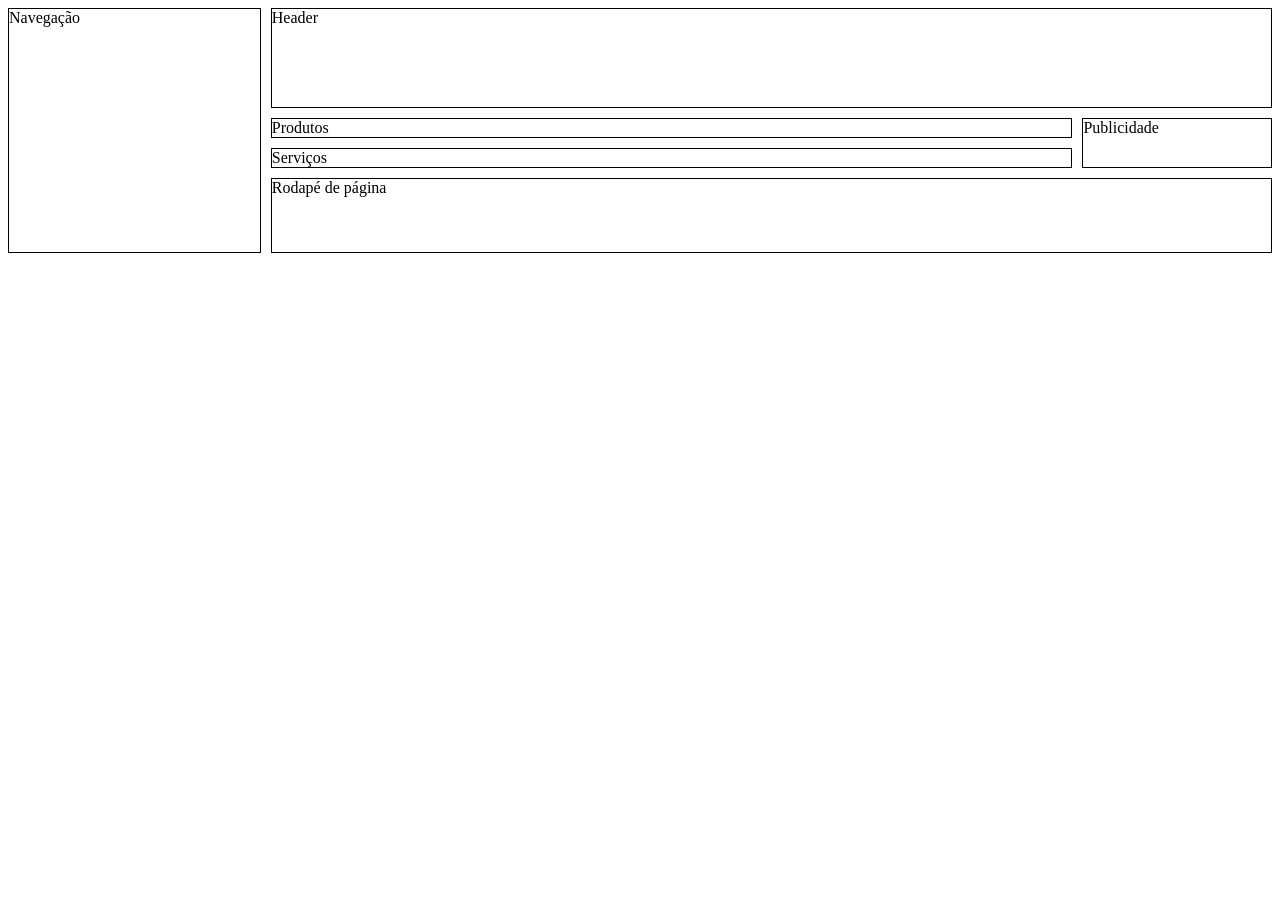
==== index.html @ 4b881cf2 "conteudo aula 01 - grid" ====
<!DOCTYPE html>
<html lang="pt-br">
<head>
    <meta charset="UTF-8">
    <meta name="viewport" content="width=device-width, initial-scale=1.0">
    <link rel="stylesheet" href="./src/styles.css">
    <title>Document</title>
</head>
<body>
    <header>
        <!-- <h1> Aula 01 front-end 2*bimestre</h1> -->
    </header>
    <main>
        <!-- <section class="grid">
            <div class="grid_filhos">Item 1</div>
            <div class="grid_filhos">Item 2</div>
            <div class="grid_filhos">Item 3</div>
            <div class="grid_filhos">Item 4</div>         
        </section> -->
        <div id="grade">
            <header class="border">Header</header>
            <section id="produtos">Produtos</section>
            <section id="servicos">Serviços</section>
            <nav>Navegação</nav>
            <aside>Publicidade</aside>
            <footer>Rodapé de página</footer>
        </div>

    </main>
    <footer></footer>
</body>
</html>
---- src/styles.css ----
/* .grid {
    display: grid;
    grid-template-columns: repeat(5, 1fr);
    grid-template-rows: repeat(12, 1fr);
    gap: 10px;
    column-gap: 10px; 
}

.grid >* {
    border: 2px solid black;
}

.grid_filhos {
    border-radius: 10px;
    padding: 100px;
}  */


header {
    grid-area: header;
}
footer {
    grid-area: footer;
}
section#produtos {
    grid-area: produtos;
}
section#servicos {
    grid-area: servicos;
}
nav {
    grid-area: nav;
}
aside {
    grid-area: publicidade;
}

#grade {
    display: grid;
    grid-template-areas:
        "nav header header"
        "nav produtos publicidade"
        "nav servicos publicidade"
        "nav footer footer";
    grid-template-rows: 100px 1fr 1fr 75px;
    grid-template-columns: 20% auto 15%;
    gap: 10px;
}

#grade >* {
    border: 1px solid black;    
}
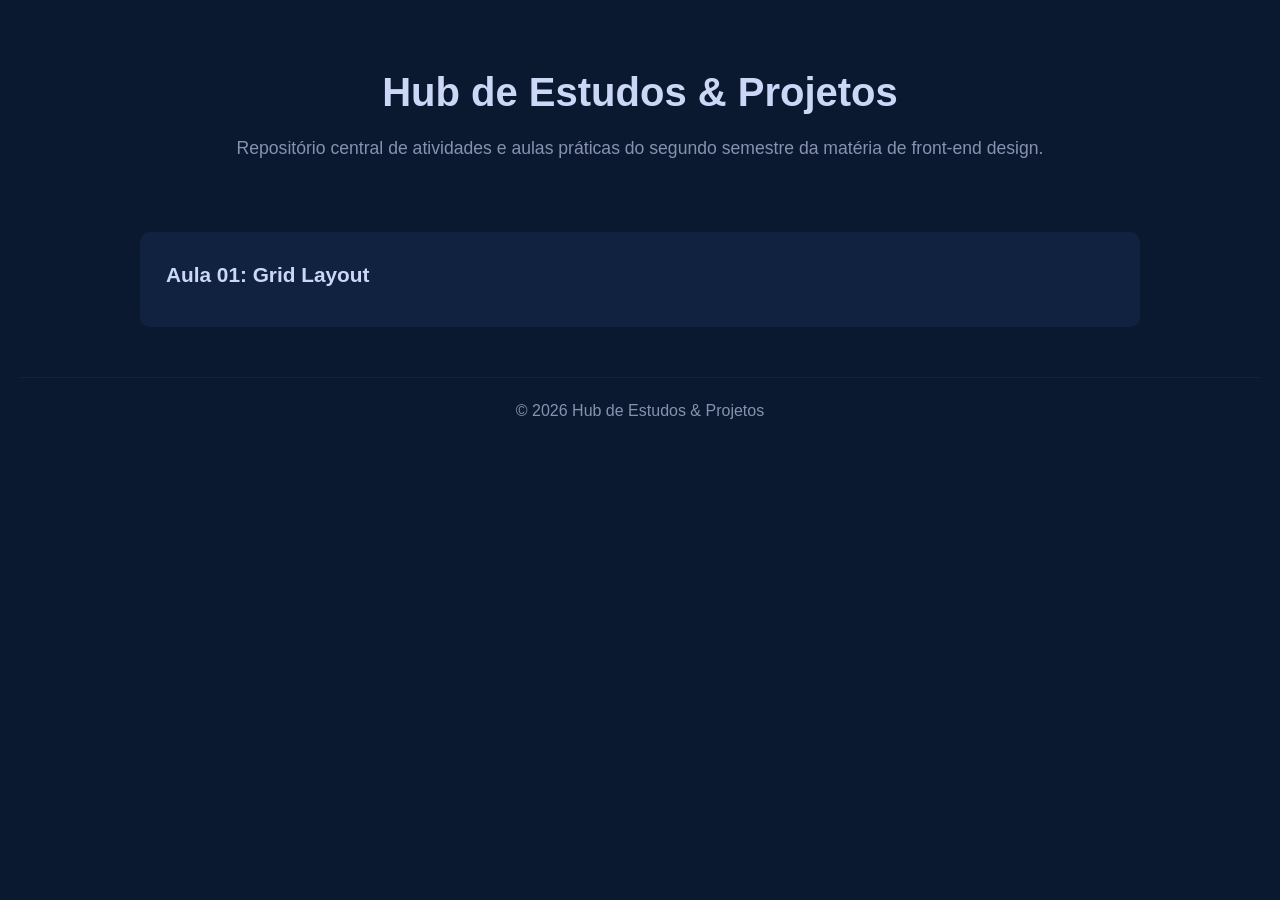
==== commit d2ec2ae0: "adicionando layout para navegar entre os exercícios de cada aula" ====
--- a/index.html
+++ b/index.html
@@ -3,30 +3,39 @@
 <head>
     <meta charset="UTF-8">
     <meta name="viewport" content="width=device-width, initial-scale=1.0">
-    <link rel="stylesheet" href="./src/styles.css">
-    <title>Document</title>
+    <title>Hub de Estudos & Projetos do segundo bimestre</title>
+    <link rel="stylesheet" href="./styles.css">
 </head>
 <body>
+
     <header>
-        <!-- <h1> Aula 01 front-end 2*bimestre</h1> -->
+        <h1>Hub de Estudos & Projetos</h1>
+        <p>Repositório central de atividades e aulas práticas do segundo semestre da matéria de front-end design.</p>
     </header>
-    <main>
-        <!-- <section class="grid">
-            <div class="grid_filhos">Item 1</div>
-            <div class="grid_filhos">Item 2</div>
-            <div class="grid_filhos">Item 3</div>
-            <div class="grid_filhos">Item 4</div>         
-        </section> -->
-        <div id="grade">
-            <header class="border">Header</header>
-            <section id="produtos">Produtos</section>
-            <section id="servicos">Serviços</section>
-            <nav>Navegação</nav>
-            <aside>Publicidade</aside>
-            <footer>Rodapé de página</footer>
-        </div>
+
+    <main class="container">
+        <a href="./aula-01/aula-01.html" class="card-link">
+            <h2>Aula 01: Grid Layout</h2>
+        </a>
+
+        <!-- <a href="./02-css-basico/index.html" class="card-link">
+            <h2>Aula 02: CSS Básico</h2>
+            <p>Seletores, cores, fontes e o modelo de caixa.</p>
+        </a>
+
+        <a href="./03-javascript-dom/index.html" class="card-link">
+            <h2>Aula 03: Manipulação de DOM</h2>
+            <p>Interagindo com elementos da página usando JS.</p>
+        </a>
+        
+        <a href="./projeto-checkpoint-1/index.html" class="card-link">
+             <h2>Checkpoint 1: Landing Page</h2>
+            <p>Projeto prático do primeiro bimestre.</p>
+        </a> -->
 
     </main>
-    <footer></footer>
+
+    <footer>© 2026 Hub de Estudos & Projetos</footer>
+
 </body>
 </html>
--- a/styles.css
+++ b/styles.css
@@ -0,0 +1,88 @@
+/* --- Variáveis de Cor --- */
+:root {
+    --bg-main: #0a192f;
+    --bg-card: #112240;
+    --text-primary: #ccd6f6;
+    --text-secondary: #8892b0;
+    --accent: #64ffda;
+}
+
+/* --- Reset --- */
+* {
+    margin: 0;
+    padding: 0;
+    box-sizing: border-box;
+}
+
+body {
+    font-family: 'Segoe UI', Roboto, Helvetica, Arial, sans-serif;
+    background-color: var(--bg-main);
+    color: var(--text-primary);
+    line-height: 1.6;
+    padding: 20px;
+}
+
+header {
+    text-align: center;
+    padding: 40px 0;
+    margin-bottom: 30px;
+}
+
+header h1 {
+    font-size: 2.5rem;
+    margin-bottom: 10px;
+}
+
+header p {
+    color: var(--text-secondary);
+    font-size: 1.1rem;
+}
+
+.container {
+    max-width: 1000px;
+    margin: 0 auto;
+    display: grid;
+    grid-template-columns: repeat(auto-fit, minmax(280px, 1fr));
+    gap: 25px;
+    padding-bottom: 50px;
+}
+
+.card-link {
+    text-decoration: none;
+    background-color: var(--bg-card);
+    padding: 25px;
+    border-radius: 10px;
+    border: 1px solid transparent;
+    transition: all 0.3s ease;
+    display: flex;
+    flex-direction: column;
+}
+
+.card-link h2 {
+    color: var(--text-primary);
+    font-size: 1.3rem;
+    margin-bottom: 10px;
+}
+
+.card-link p {
+    color: var(--text-secondary);
+    font-size: 0.95rem;
+}
+
+.card-link:hover {
+    transform: translateY(-7px);
+    border-color: var(--accent);
+    box-shadow: 0 10px 20px -10px rgba(2, 12, 27, 0.7);
+}
+
+.card-link:hover h2 {
+    color: var(--accent);
+}
+
+footer {
+    text-align: center;
+    padding: 20px;
+    color: var(--text-secondary);
+    border-top: 1px solid var(--bg-card);
+    margin-top: auto;
+}
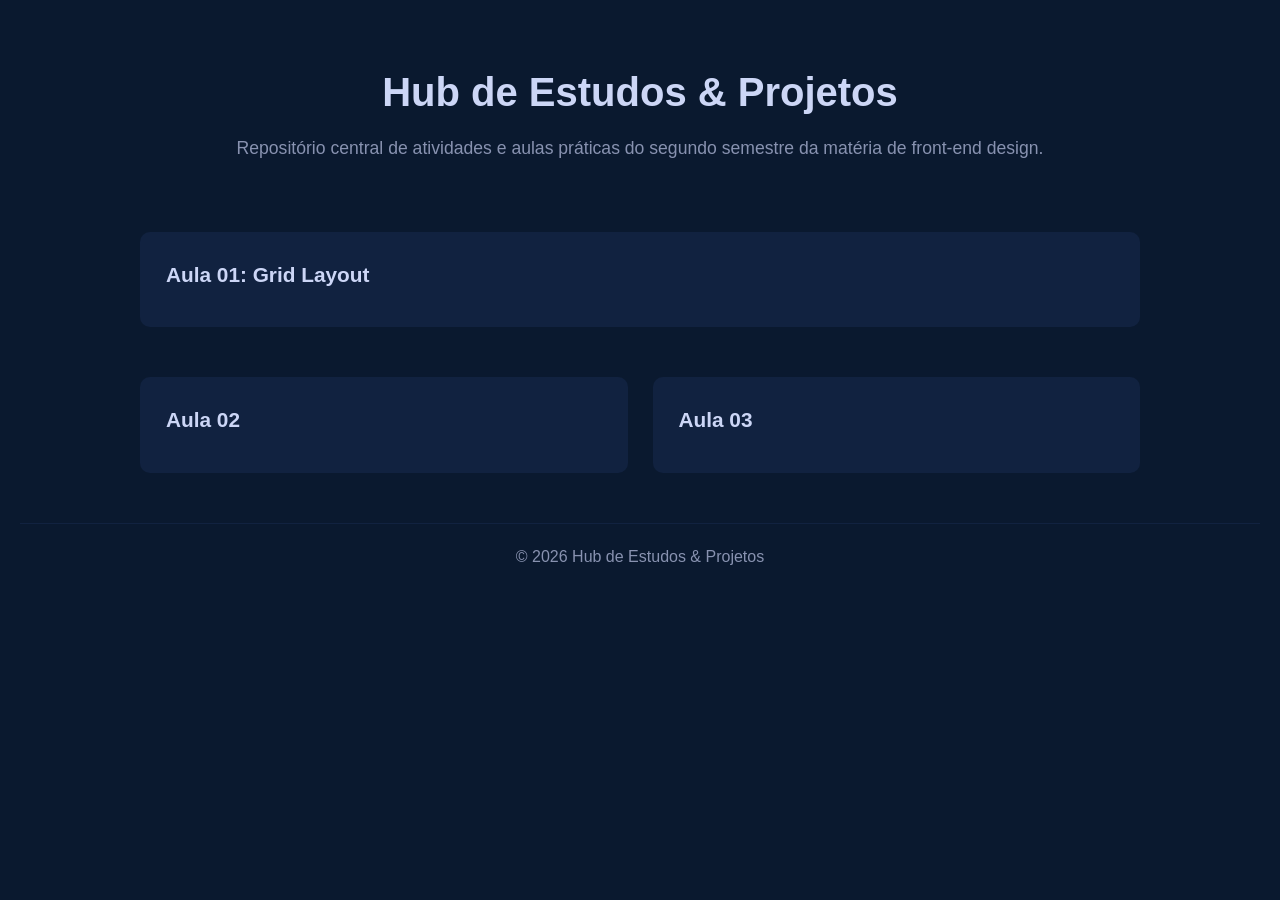
==== commit 039e62b4: "commit inicial" ====
--- a/index.html
+++ b/index.html
@@ -13,7 +13,8 @@
         <p>Repositório central de atividades e aulas práticas do segundo semestre da matéria de front-end design.</p>
     </header>
 
-    <main class="container">
+    <main>
+    <section class="container">
         <a href="./aula-01/aula-01.html" class="card-link">
             <h2>Aula 01: Grid Layout</h2>
         </a>
@@ -33,6 +34,19 @@
             <p>Projeto prático do primeiro bimestre.</p>
         </a> -->
 
+    </section>
+
+    <section class="container">
+        <a href="./aula-02/aula-02.html" class="card-link">
+            <h2>Aula 02</h2>
+        </a>
+
+        <a href="./aula-03/index.html" class="card-link">
+            <h2>Aula 03</h2>
+        </a>
+
+    </section>
+
     </main>
 
     <footer>© 2026 Hub de Estudos & Projetos</footer>
